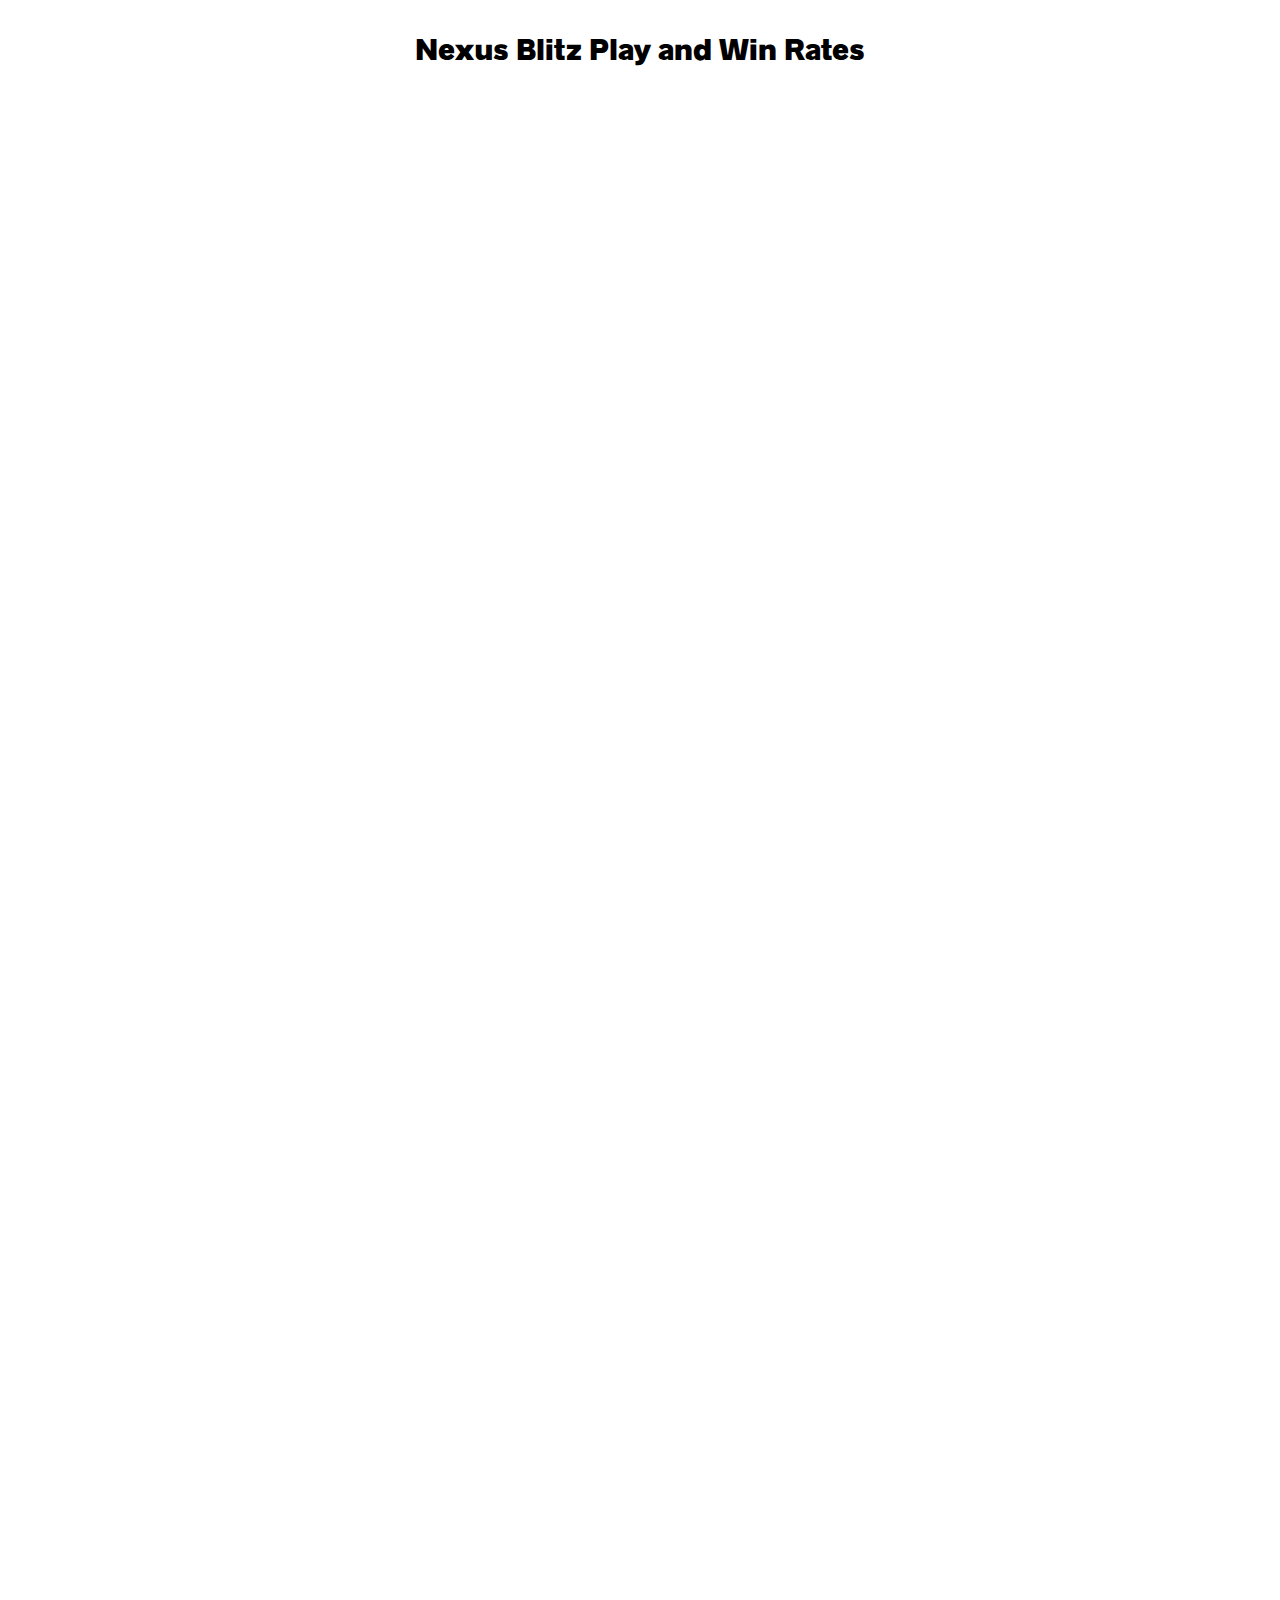
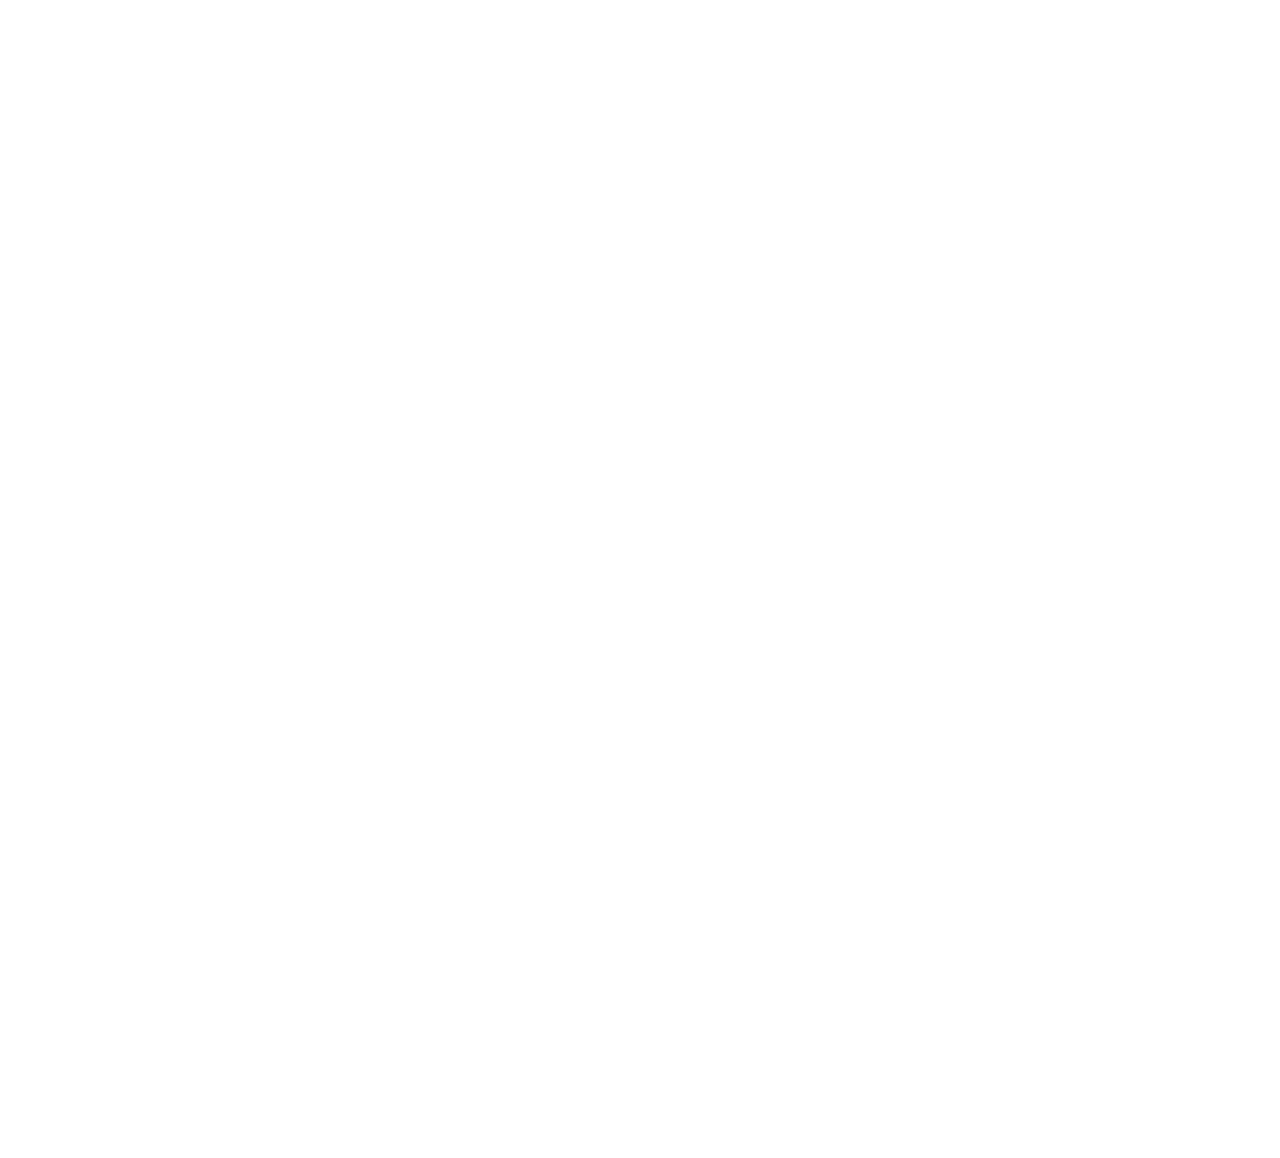
==== barchart-2-bars/index.html @ 97dfe6ba "Renaming folders" ====
<!DOCTYPE html>
<html>

<head>
	<title>Nexus Blitz Play and Win Rates</title>
	<link type="text/css" href="css/main.css" rel="stylesheet"/>

</head>
<body>
	<section id="title">
		<h1 id="title-text">Nexus Blitz Play and Win Rates</h1>
		<svg id="title-svg" height="20px", width="100%"></svg>
	</section>
	<section id="graphic">
		<svg id="svg-barchart" width="100%" height="100%"></svg>
	</section>
	<script src="https://d3js.org/d3.v4.min.js"></script>
	<script src="js/index.js"></script>

</body>
</html>
---- barchart-2-bars/css/main.css ----
@font-face {
  font-family: radnika-black;
  src: url("fonts/Radnika-Black.otf");
}
@font-face {
  font-family: radnika-bold;
  src: url("fonts/Radnika-Bold.otf");
}
@font-face {
  font-family: radnika-regular;
  src: url("fonts/Radnika-Regular.otf");
}
@font-face {
  font-family: radnika-medium;
  src: url("fonts/Radnika-Medium.otf");
}
@font-face {
  font-family: stratum-medium;
  src: url("fonts/Stratum2-Medium.otf");
}

#title {
  position: relative;
  margin: 0 auto;
  max-width: 650px;
  margin-top: 30px;
}
h1 {
  font-family: radnika-black;
  font-size: 30px;
  text-align: center;
  margin: 0;
}
#graphic {
  position: relative;
  margin: 0 auto;
  margin-top: 30px;
  height: 2630px;
  max-width: 800px;
}
.bars {
  fill: #f6bba8;
}
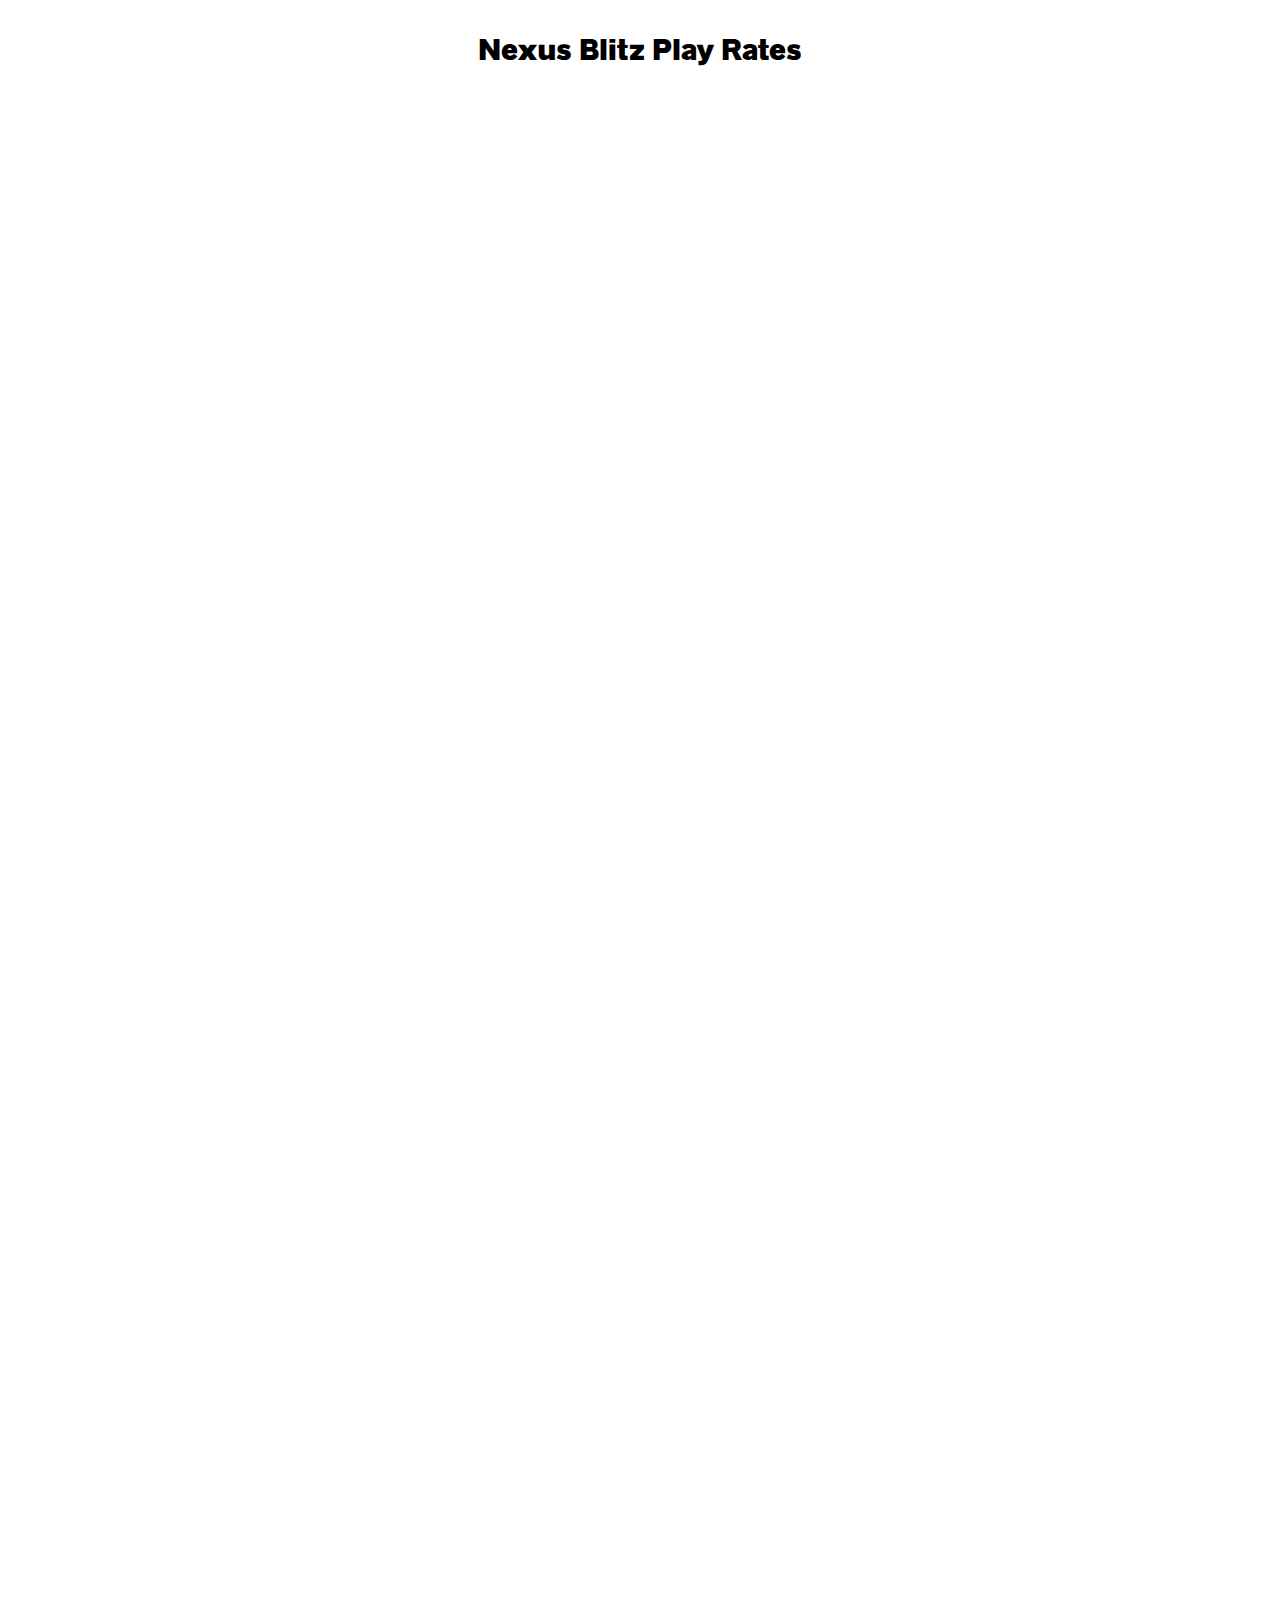
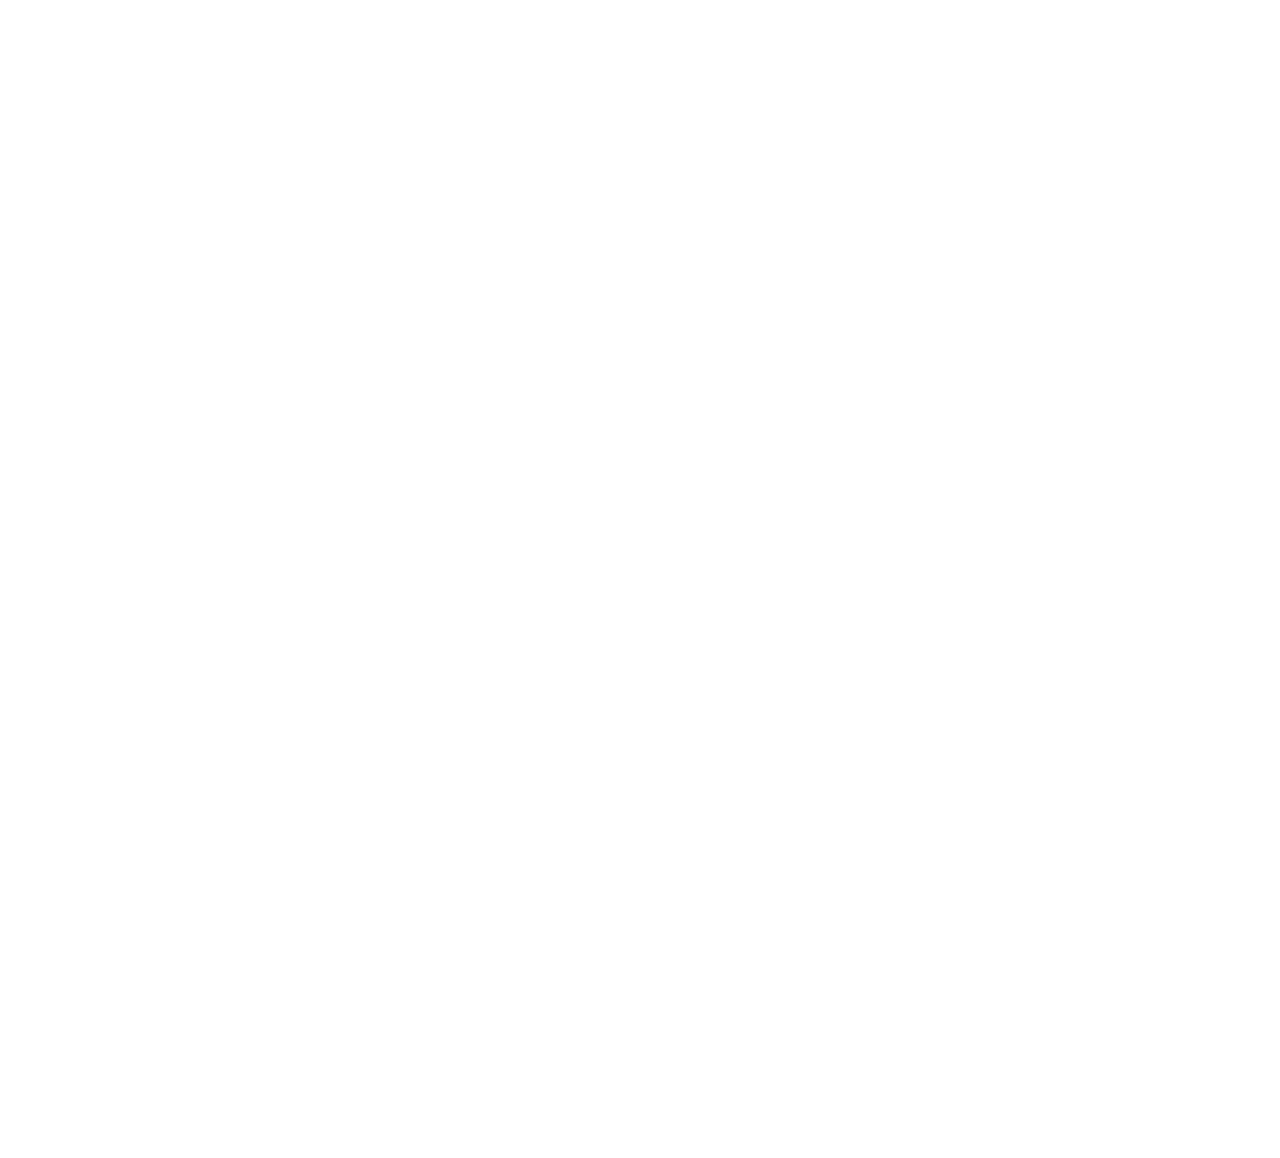
==== commit de031452: "Editing CSS files" ====
--- a/barchart-2-bars/index.html
+++ b/barchart-2-bars/index.html
@@ -2,13 +2,13 @@
 <html>
 
 <head>
-	<title>Nexus Blitz Play and Win Rates</title>
+	<title>Nexus Blitz Play Rates</title>
 	<link type="text/css" href="css/main.css" rel="stylesheet"/>
 
 </head>
 <body>
 	<section id="title">
-		<h1 id="title-text">Nexus Blitz Play and Win Rates</h1>
+		<h1 id="title-text">Nexus Blitz Play Rates</h1>
 		<svg id="title-svg" height="20px", width="100%"></svg>
 	</section>
 	<section id="graphic">
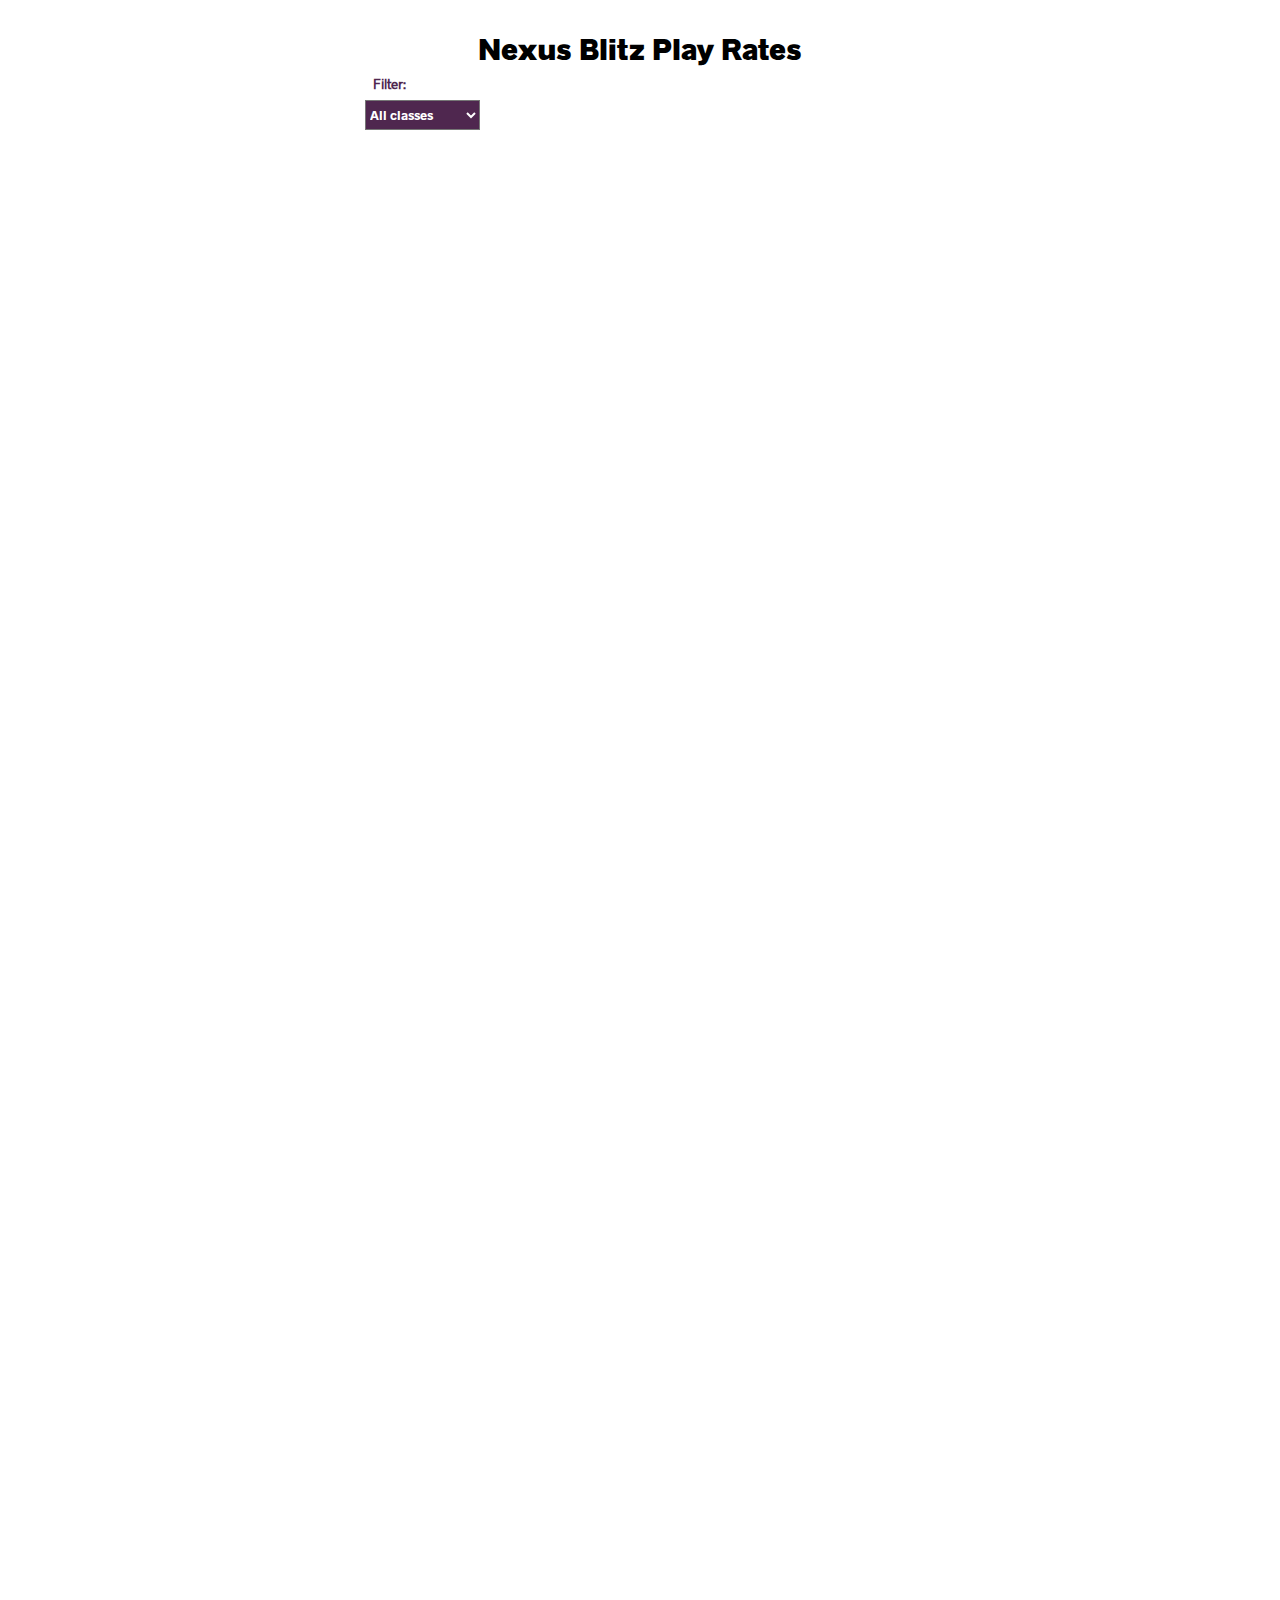
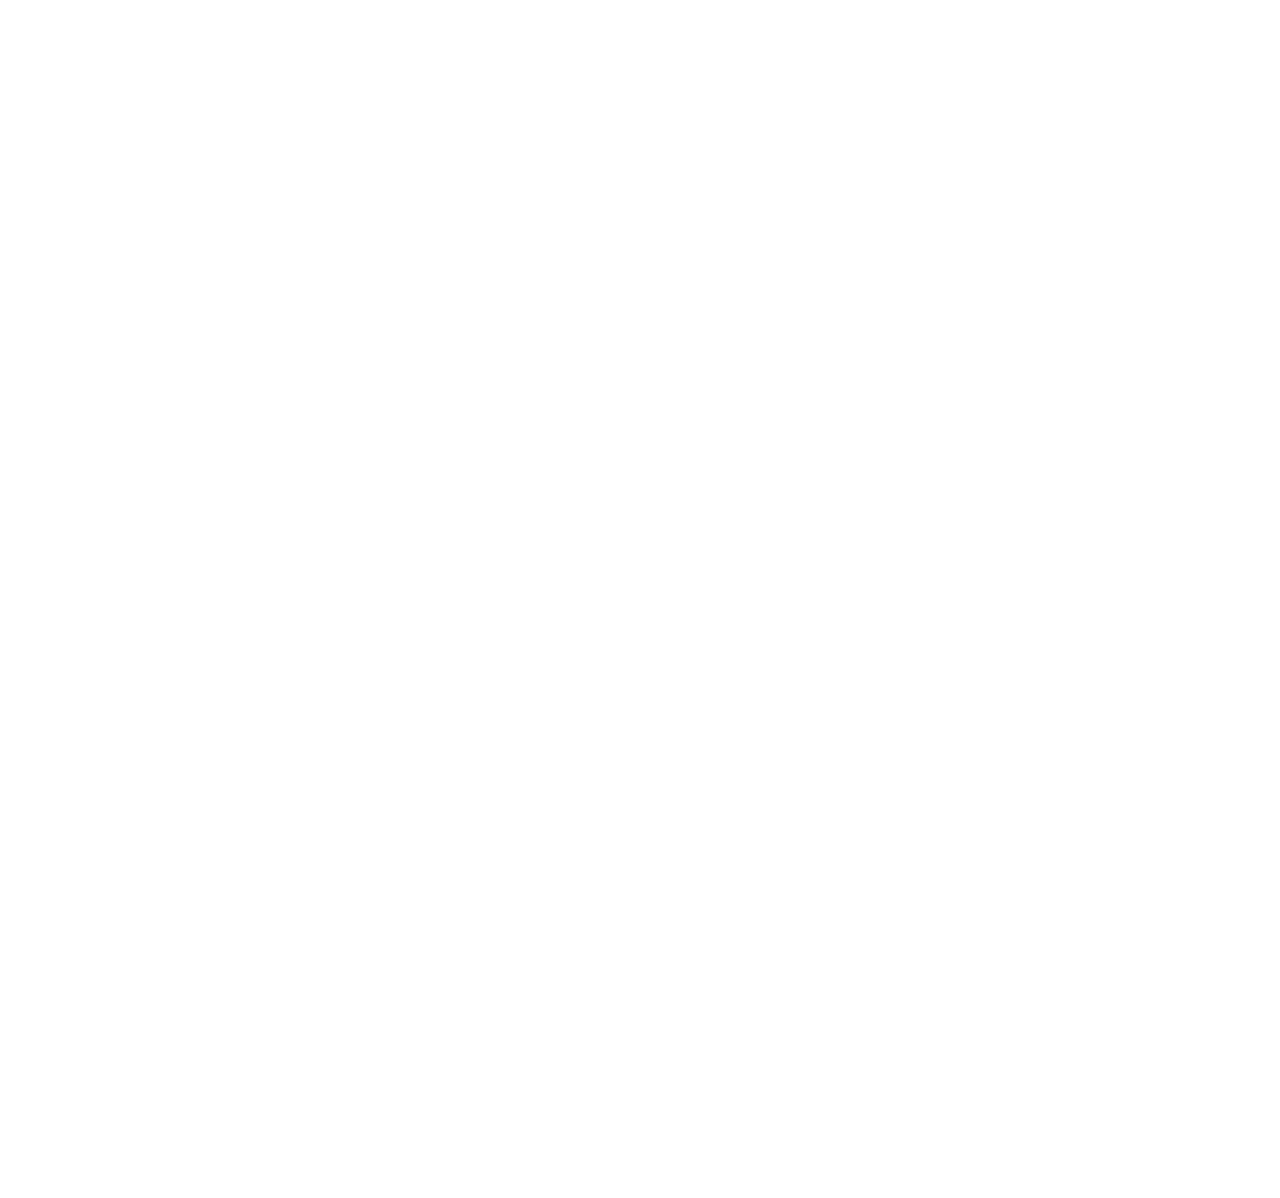
==== commit a48f659a: "A bunch of changes" ====
--- a/barchart-2-bars/index.html
+++ b/barchart-2-bars/index.html
@@ -3,19 +3,35 @@
 
 <head>
 	<title>Nexus Blitz Play Rates</title>
-	<link type="text/css" href="css/main.css" rel="stylesheet"/>
-
+	<link type="text/css" href="css/index.css" rel="stylesheet"/>
 </head>
 <body>
-	<section id="title">
+	<!-- TITLE SECTION -->
+	<div id="title">
 		<h1 id="title-text">Nexus Blitz Play Rates</h1>
-		<svg id="title-svg" height="20px", width="100%"></svg>
-	</section>
-	<section id="graphic">
+	</div>
+	<!-- FILTER SECTION -->
+	<div id="options">
+		<h5>Filter:</h5>
+		<select id="filter-class">
+				<option value="all" selected="selected" class="dropdown-class">All classes</option>
+				<option value="Artillery" class="dropdown-class">Artillery</option>
+				<option value="Controller" class="dropdown-class">Controller</option>
+				<option value="Fighter" class="dropdown-class">Fighter</option>
+				<option value="Mage" class="dropdown-class">Mage</option>
+				<option value="Marksmen" class="dropdown-class">Marksmen</option>
+				<option value="Slayer" class="dropdown-class">Slayer</option>
+				<option value="Tank" class="dropdown-class">Tank</option>
+				<option value="Unique" class="dropdown-class">Unique</option>
+		</select>
+	</div>
+	<!-- GRAPHIC/CHART SECTION -->
+	<div id="graphic">
 		<svg id="svg-barchart" width="100%" height="100%"></svg>
-	</section>
+	</div>
+
 	<script src="https://d3js.org/d3.v4.min.js"></script>
-	<script src="js/index.js"></script>
+	<script src="index.js"></script>
 
 </body>
 </html>
--- a/barchart-2-bars/css/index.css
+++ b/barchart-2-bars/css/index.css
@@ -0,0 +1,63 @@
+@font-face {
+  font-family: radnika-black;
+  src: url("fonts/Radnika-Black.otf");
+}
+@font-face {
+  font-family: radnika-bold;
+  src: url("fonts/Radnika-Bold.otf");
+}
+@font-face {
+  font-family: radnika-regular;
+  src: url("fonts/Radnika-Regular.otf");
+}
+@font-face {
+  font-family: radnika-medium;
+  src: url("fonts/Radnika-Medium.otf");
+}
+@font-face {
+  font-family: stratum-medium;
+  src: url("fonts/Stratum2-Medium.otf");
+}
+
+#title {
+  position: relative;
+  margin: 0 auto;
+  max-width: 650px;
+  margin-top: 30px;
+}
+h1 {
+  font-family: radnika-black;
+  font-size: 30px;
+  text-align: center;
+  margin: 0;
+}
+h5 {
+  margin: 8px;
+  color: rgb(79,39,79);
+  font-family: radnika-regular;
+}
+#options {
+  position: relative;
+  margin: 0 auto;
+  max-width: 550px;
+  margin-top: 10px;
+}
+#filter-class {
+  background-color: rgb(79,39,79);
+  height: 30px;
+  width: 115px;
+  font-size: 13px;
+  color: white;
+  font-weight: 500;
+  font-family: radnika-bold;
+}
+#graphic {
+  position: relative;
+  margin: 0 auto;
+  margin-top: 30px;
+  height: 2630px;
+  max-width: 800px;
+}
+.bars {
+  fill: #f6bba8;
+}
